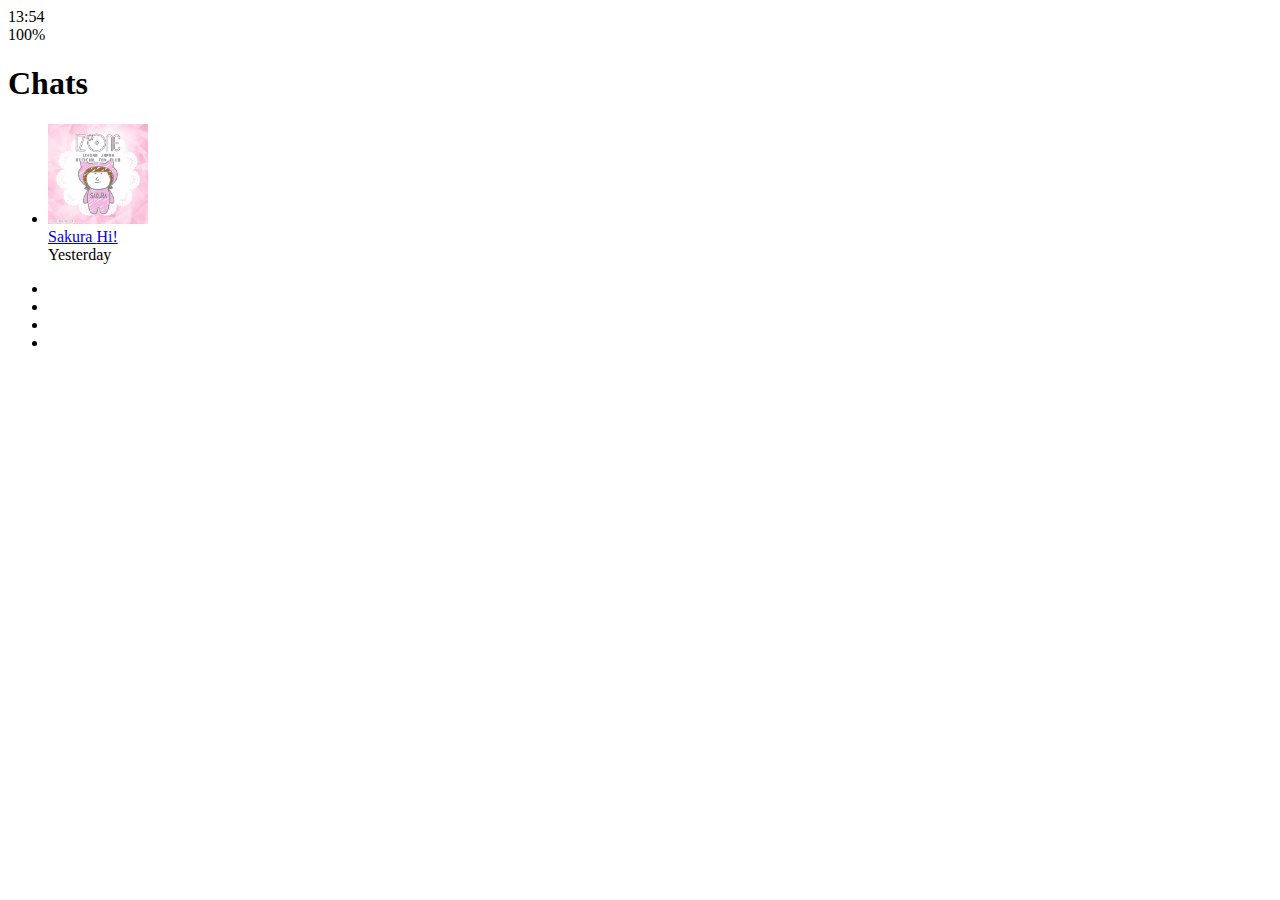
==== index.html @ f96c87f8 "20200113" ====
<!DOCTYPE html>
<html lang="en">
  <head>
    <meta charset="UTF-8" />
    <meta name="viewport" content="width=device-width, initial-scale=1.0" />
    <meta http-equiv="X-UA-Compatible" content="ie=edge" />
    <title>Chats | Kakao Clone</title>
    <link
      rel="stylesheet"
      href="https://use.fontawesome.com/releases/v5.7.2/css/all.css"
      integrity="sha384-fnmOCqbTlWIlj8LyTjo7mOUStjsKC4pOpQbqyi7RrhN7udi9RwhKkMHpvLbHG9Sr"
      crossorigin="anonymous"
    />
  </head>
  <body>
    <div class="status-bar">
      <div class="status-bar__column">
        <span class="status-bar__clock">13:54</span>
      </div>
      <div class="status-bar__column">
        <i class="fas fa-clock"></i>
        <i class="fas fa-volume-mute"></i>
        <i class="fas fa-wifi"></i>
        <span class="status-bar__battery-level">100%</span>
        <i class="fas fa-battery-full"></i>
      </div>
    </div>
    <header class="header">
      <div class="header__header-column">
        <h1 class="header__title">Chats</h1>
      </div>
      <div class="header__header-column">
        <span class="heaer__icon">
          <i class="fas fa-search"></i>
        </span>
        <span class="heaer__icon">
          <i class="far fa-comment"></i>
        </span>
        <span class="heaer__icon">
          <i class="fas fa-cog"></i>
        </span>
      </div>
    </header>
    <main class="Chats">
      <ul class="chats__list">
        <li class="chats__chat chat">
          <a href="chat.html">
            <div class="chat__column">
              <img
                class="chat__avater g-avater"
                src="images/56.png"
                width="100"
                height="100"
              />
              <div class="chat__content">
                <span class="chat__username">
                  Sakura
                </span>
                <span class="chat__preview">
                  Hi!
                </span>
              </div>
            </div>
          </a>
          <div class="chat__column"></div>
          <span class="chat__timestamp">Yesterday</span>
        </li>
      </ul>
    </main>
    <nav class="nav">
      <ul class="nav__list">
        <li class="nav__list-item">
          <a href="friends.html" class="nav__list-link">
            <i class="far fa-user"></i>
          </a>
        </li>
        <li class="nav__list-item">
          <a href="index.html" class="nav__list-link">
            <i class="fas fa-comment"></i>
          </a>
        </li>
        <li class="nav__list-item">
          <a href="find.html" class="nav__list-link">
            <i class="fas fa-search"></i>
          </a>
        </li>
        <li class="nav__list-item">
          <a href="more.html" class="nav__list-link">
            <i class="fas fa-ellipsis-h"></i>
          </a>
        </li>
      </ul>
    </nav>
  </body>
</html>
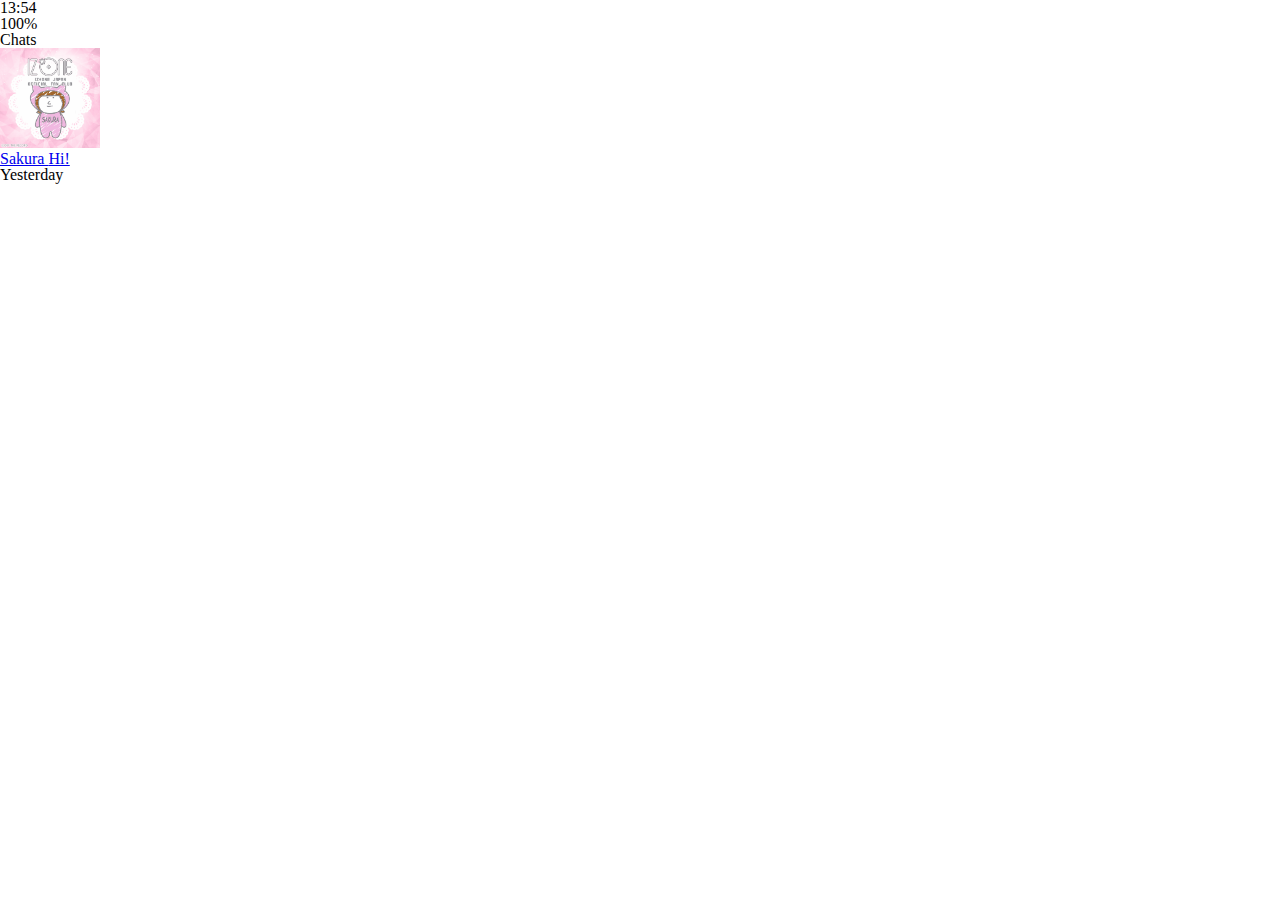
==== commit 954ffe26: "20200116" ====
--- a/index.html
+++ b/index.html
@@ -11,6 +11,7 @@
       integrity="sha384-fnmOCqbTlWIlj8LyTjo7mOUStjsKC4pOpQbqyi7RrhN7udi9RwhKkMHpvLbHG9Sr"
       crossorigin="anonymous"
     />
+    <link rel="stylesheet" href="css/styles.css" />
   </head>
   <body>
     <div class="status-bar">
--- a/css/styles.css
+++ b/css/styles.css
@@ -0,0 +1 @@
+@import "reset.css";
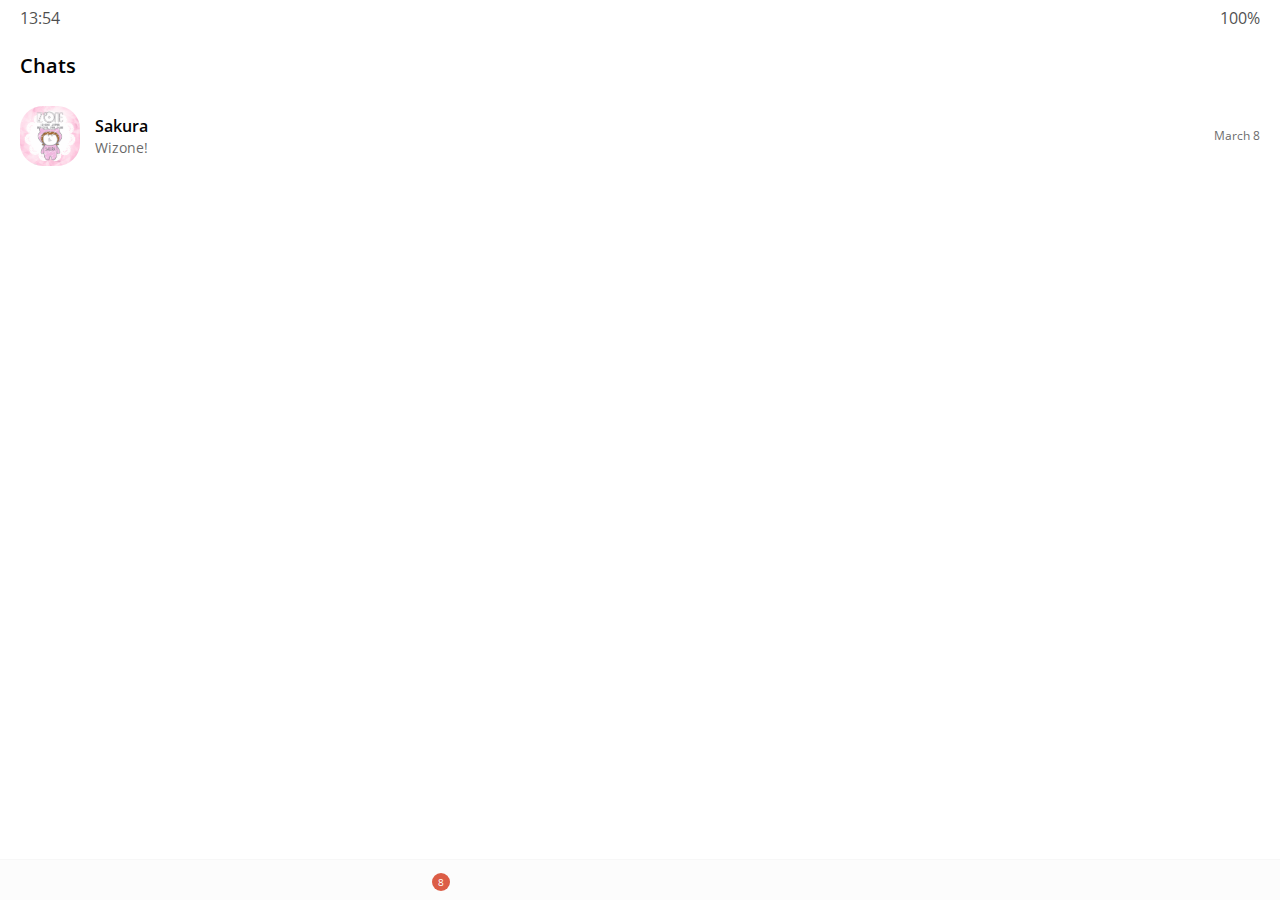
==== commit 65c56a3d: "20200120" ====
--- a/index.html
+++ b/index.html
@@ -31,13 +31,13 @@
         <h1 class="header__title">Chats</h1>
       </div>
       <div class="header__header-column">
-        <span class="heaer__icon">
+        <span class="header__icon">
           <i class="fas fa-search"></i>
         </span>
-        <span class="heaer__icon">
+        <span class="header__icon">
           <i class="far fa-comment"></i>
         </span>
-        <span class="heaer__icon">
+        <span class="header__icon">
           <i class="fas fa-cog"></i>
         </span>
       </div>
@@ -46,25 +46,25 @@
       <ul class="chats__list">
         <li class="chats__chat chat">
           <a href="chat.html">
-            <div class="chat__column">
-              <img
-                class="chat__avater g-avater"
-                src="images/56.png"
-                width="100"
-                height="100"
-              />
-              <div class="chat__content">
-                <span class="chat__username">
-                  Sakura
-                </span>
-                <span class="chat__preview">
-                  Hi!
-                </span>
+            <div class="chats__chat friend">
+              <div class="friend__column">
+                <img src="images/56.png" class="m-avatar friend__avatar" />
+                <div class="friend__content">
+                  <span class="friend__name">
+                    Sakura
+                  </span>
+                  <span class="friend__bottom-text">
+                    Wizone!
+                  </span>
+                </div>
+              </div>
+              <div class="friend__column">
+                  <span class="chat__timestamp">March 8</span>
+                  <i class="fas fa-ply"></i>
+                </div>
               </div>
             </div>
           </a>
-          <div class="chat__column"></div>
-          <span class="chat__timestamp">Yesterday</span>
         </li>
       </ul>
     </main>
@@ -77,6 +77,7 @@
         </li>
         <li class="nav__list-item">
           <a href="index.html" class="nav__list-link">
+            <div class="nav__badge">8</div>
             <i class="fas fa-comment"></i>
           </a>
         </li>
--- a/css/styles.css
+++ b/css/styles.css
@@ -1 +1,26 @@
+@import url("https://fonts.googleapis.com/css?family=Open+Sans:400,600&display=swap");
 @import "reset.css";
+@import "status-bar.css";
+@import "header.css";
+@import "nav-bar.css";
+@import "friend.css";
+@import "friends.css";
+@import "find.css";
+@import "more.css";
+
+* {
+  box-sizing: border-box;
+}
+
+body {
+  background-color: white;
+  padding: 10px 20px;
+  color: #020202;
+  font-family: "Open Sans", -apple-system, BlinkMacSystemFont, "Segoe UI",
+    Roboto, Oxygen, Ubuntu, Cantarell, "Open Sans", "Helvetica Neue", sans-serif;
+}
+
+a {
+  color: inherit;
+  text-decoration: none;
+}
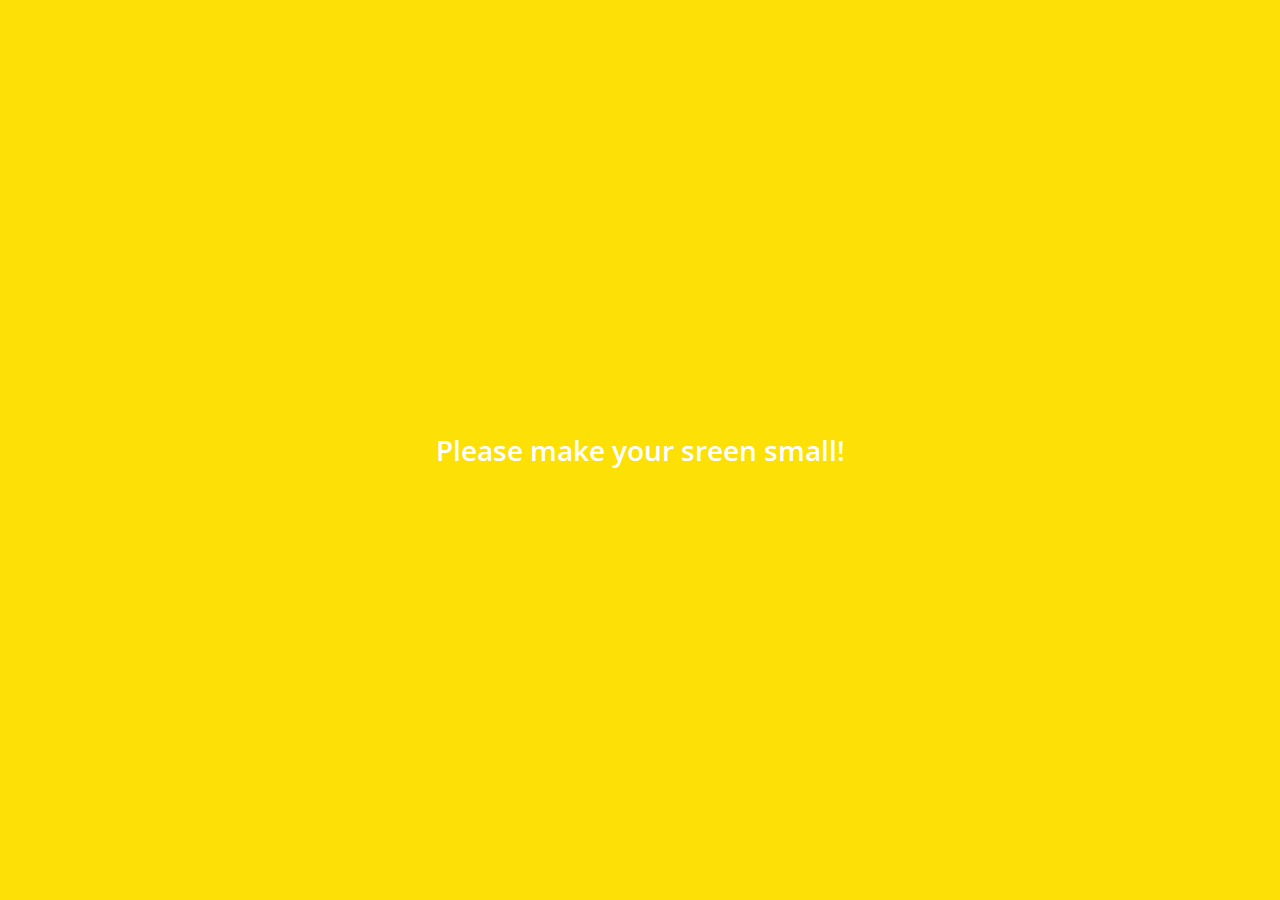
==== commit 484e634b: "20200304" ====
--- a/index.html
+++ b/index.html
@@ -93,5 +93,8 @@
         </li>
       </ul>
     </nav>
+    <div class="bigScreen">
+      <span class="bigScreen__text">Please make your sreen small!</span>
+    </div>
   </body>
 </html>
--- a/css/styles.css
+++ b/css/styles.css
@@ -1,4 +1,4 @@
-@import url("https://fonts.googleapis.com/css?family=Open+Sans:400,600&display=swap");
+@import url("https://fonts.googleapis.com/css?family=Open+Sans:300,400,600&display=swap");
 @import "reset.css";
 @import "status-bar.css";
 @import "header.css";
@@ -7,6 +7,9 @@
 @import "friends.css";
 @import "find.css";
 @import "more.css";
+@import "settings.css";
+@import "chat.css";
+@import "mobile.css";
 
 * {
   box-sizing: border-box;
@@ -24,3 +27,16 @@
   color: inherit;
   text-decoration: none;
 }
+
+@keyframes fadeIn {
+  from {
+    transform: translateY(20px);
+  }
+  to {
+    transform: none;
+  }
+}
+
+main {
+  animation: fadeIn 0.5s ease-in-out;
+}
